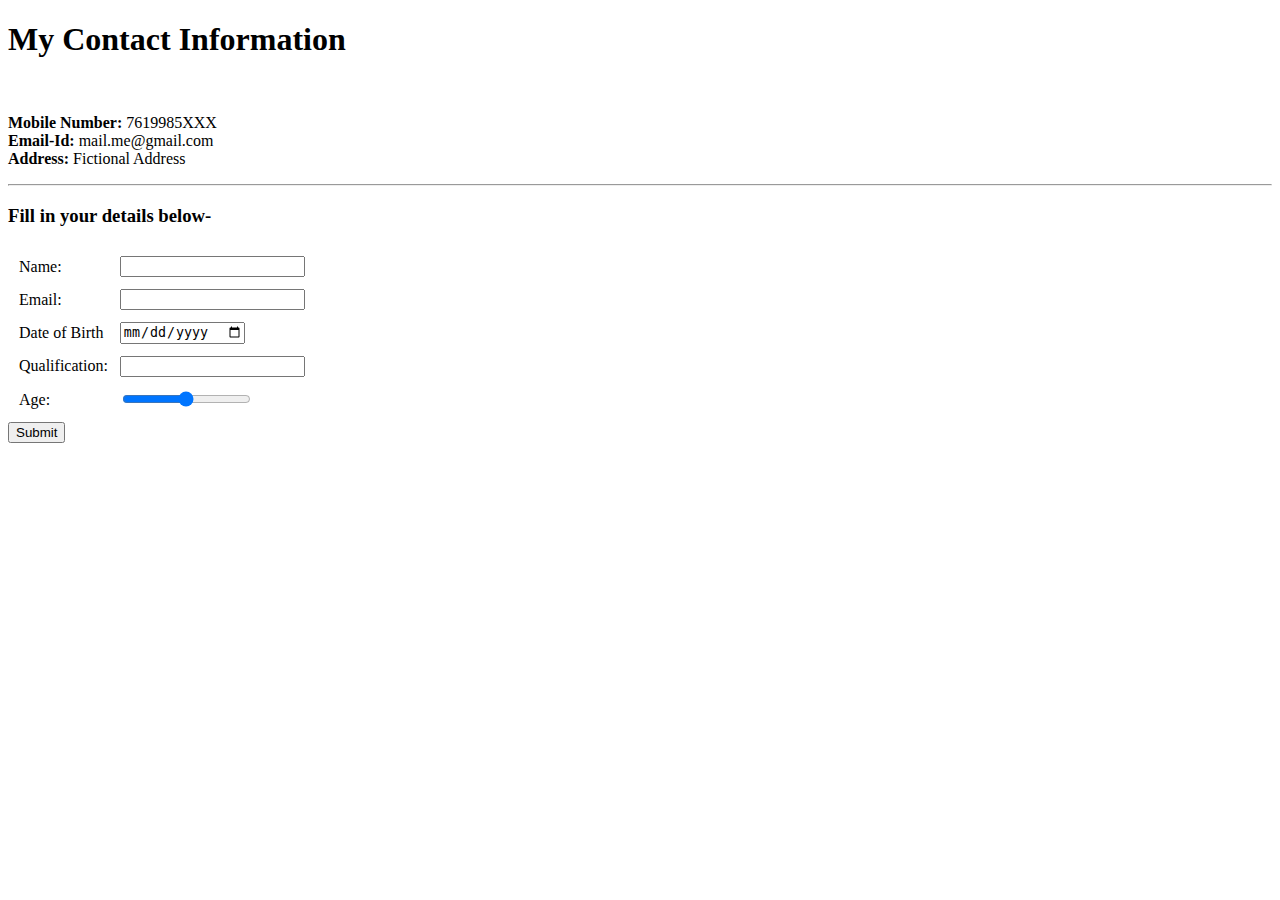
==== contact_info.html @ fbe7b797 "Add files via upload" ====
<!DOCTYPE html>

<head>
  <meta charset="utf-8">
  <title>Harshit's Contact Information</title>
  <link rel="stylesheet" href="css/new_style.css">
  <link rel="preconnect" href="https://fonts.gstatic.com">
  <link href="https://fonts.googleapis.com/css2?family=Merriweather+Sans:wght@500&family=Montserrat:wght@500&family=Sacramento&display=swap" rel="stylesheet">
</head>

<body>
  <h1>My Contact Information</h1>
    <div class="contact-me">
      <img src="https://media0.giphy.com/media/Te16ZgkEdibMhFL2f2/200w.webp?cid=ecf05e47gj0z1k94qxn9kg0l66azkzkqy5quu02e0nkwp8px&rid=200w.webp" alt="">
      <p class="body">
        <strong>Mobile Number: </strong>7619985XXX<br>
        <strong>Email-Id: </strong>mail.me@gmail.com<br>
        <strong>Address: </strong>Fictional Address
      </p>
    </div>
  <hr />
  <div class="">
    <h3>Fill in your details below-</h3>
    <form class="" action="index.html" method="post">
      <table cellspacing="10">
        <tr>
          <td><label>Name: </label></td>
          <td><input type="text" name="" value=""></td>
        </tr>
        <tr>
          <td><label>Email:</label></td>
          <td><input type="email" name="" value="" ></td>
        </tr>
        <tr>
          <td><label>Date of Birth</label></td>
          <td><input type="date" name="" value=""></td>
        </tr>
        <tr>
          <td><label>Qualification: </label></td>
          <td><input type="" name="" value=""></td>
        </tr>
        <tr>
          <td>Age: </td>
          <td> <input type="range" name="" value=""> </td>
        </tr>
      </table>
      <input type="submit" name="">
    </form>
  </div>
</body>

</html>
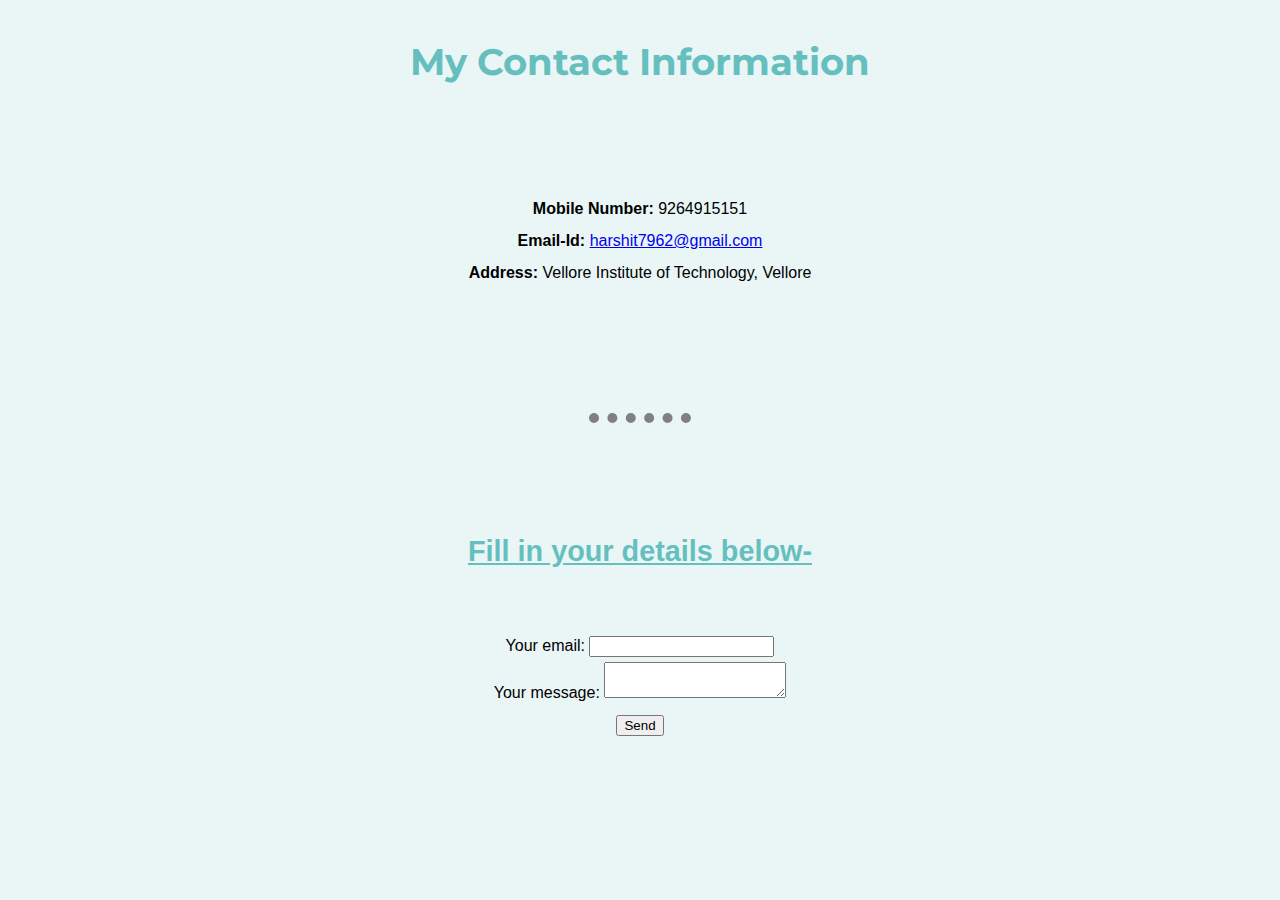
==== commit ef423366: "Contact Page Updation" ====
--- a/contact_info.html
+++ b/contact_info.html
@@ -1,52 +1,42 @@
-<!DOCTYPE html>
-
-<head>
-  <meta charset="utf-8">
-  <title>Harshit's Contact Information</title>
-  <link rel="stylesheet" href="css/new_style.css">
-  <link rel="preconnect" href="https://fonts.gstatic.com">
-  <link href="https://fonts.googleapis.com/css2?family=Merriweather+Sans:wght@500&family=Montserrat:wght@500&family=Sacramento&display=swap" rel="stylesheet">
-</head>
-
-<body>
-  <h1>My Contact Information</h1>
-    <div class="contact-me">
-      <img src="https://media0.giphy.com/media/Te16ZgkEdibMhFL2f2/200w.webp?cid=ecf05e47gj0z1k94qxn9kg0l66azkzkqy5quu02e0nkwp8px&rid=200w.webp" alt="">
-      <p class="body">
-        <strong>Mobile Number: </strong>7619985XXX<br>
-        <strong>Email-Id: </strong>mail.me@gmail.com<br>
-        <strong>Address: </strong>Fictional Address
-      </p>
-    </div>
-  <hr />
-  <div class="">
-    <h3>Fill in your details below-</h3>
-    <form class="" action="index.html" method="post">
-      <table cellspacing="10">
-        <tr>
-          <td><label>Name: </label></td>
-          <td><input type="text" name="" value=""></td>
-        </tr>
-        <tr>
-          <td><label>Email:</label></td>
-          <td><input type="email" name="" value="" ></td>
-        </tr>
-        <tr>
-          <td><label>Date of Birth</label></td>
-          <td><input type="date" name="" value=""></td>
-        </tr>
-        <tr>
-          <td><label>Qualification: </label></td>
-          <td><input type="" name="" value=""></td>
-        </tr>
-        <tr>
-          <td>Age: </td>
-          <td> <input type="range" name="" value=""> </td>
-        </tr>
-      </table>
-      <input type="submit" name="">
-    </form>
-  </div>
-</body>
-
-</html>
+<!DOCTYPE html>
+
+<head>
+  <meta charset="utf-8">
+  <title>Harshit's Contact Information</title>
+  <link rel="stylesheet" href="css/new_style.css">
+  <link rel="preconnect" href="https://fonts.gstatic.com">
+  <link href="https://fonts.googleapis.com/css2?family=Merriweather+Sans:wght@500&family=Montserrat:wght@500&family=Sacramento&display=swap" rel="stylesheet">
+</head>
+
+<body>
+  <h1>My Contact Information</h1>
+    <div class="contact-me">
+      <img src="https://media0.giphy.com/media/Te16ZgkEdibMhFL2f2/200w.webp?cid=ecf05e47gj0z1k94qxn9kg0l66azkzkqy5quu02e0nkwp8px&rid=200w.webp" alt="">
+      <p class="body">
+        <strong>Mobile Number: </strong>9264915151<br>
+        <strong>Email-Id: </strong> <a href="mailto:">harshit7962@gmail.com</a><br>
+        <strong>Address: </strong>Vellore Institute of Technology, Vellore
+      </p>
+    </div>
+  <hr />
+  <div class="">
+    <h3>Fill in your details below-</h3>
+    <form class="" action="https://formspree.io/f/mknypoeb" method="POST">
+      <label>
+        Your email:
+        <input type="email" name="email"> <br/>
+      </label>
+      <label>
+        Your message:
+        <textarea name="message"></textarea> <br/>
+      </label>
+      <!-- your other form fields go here -->
+      <button type="submit">Send</button>
+    </form>
+    <br/>
+    <br/>
+    <br/>
+  </div>
+</body>
+
+</html>
--- a/css/new_style.css
+++ b/css/new_style.css
@@ -0,0 +1,52 @@
+body {
+  text-align: center;
+  background-color: #EAF6F6;
+  line-height: 2;
+  font-family: 'Marriweather-sans', sans-serif;
+}
+
+hr {
+  background-color: #EAF6F6;
+  border-style: none;
+  border-top-style: dotted;
+  border-color: grey;
+  border-width: 10px;
+  width: 8%;
+}
+
+form {
+  width: 300px;
+  margin: auto;
+}
+
+h1 {
+  color: #66BFBF;
+  font-family: "Montserrat", sans-serif;
+  font-size: 2.3rem;
+}
+
+h3 {
+  font-size: 1.8rem;
+  text-decoration: underline;
+  color: #66BFBF;
+  margin: 100px auto 50px auto;
+}
+
+img{
+  float: left;
+}
+
+.Telephone {
+  float: left;
+  width: 200px;
+}
+
+.body{
+  padding-top: 70px;
+}
+
+.contact-me {
+  margin: auto;
+  width: 500px;
+  padding-bottom: 100px;
+}
